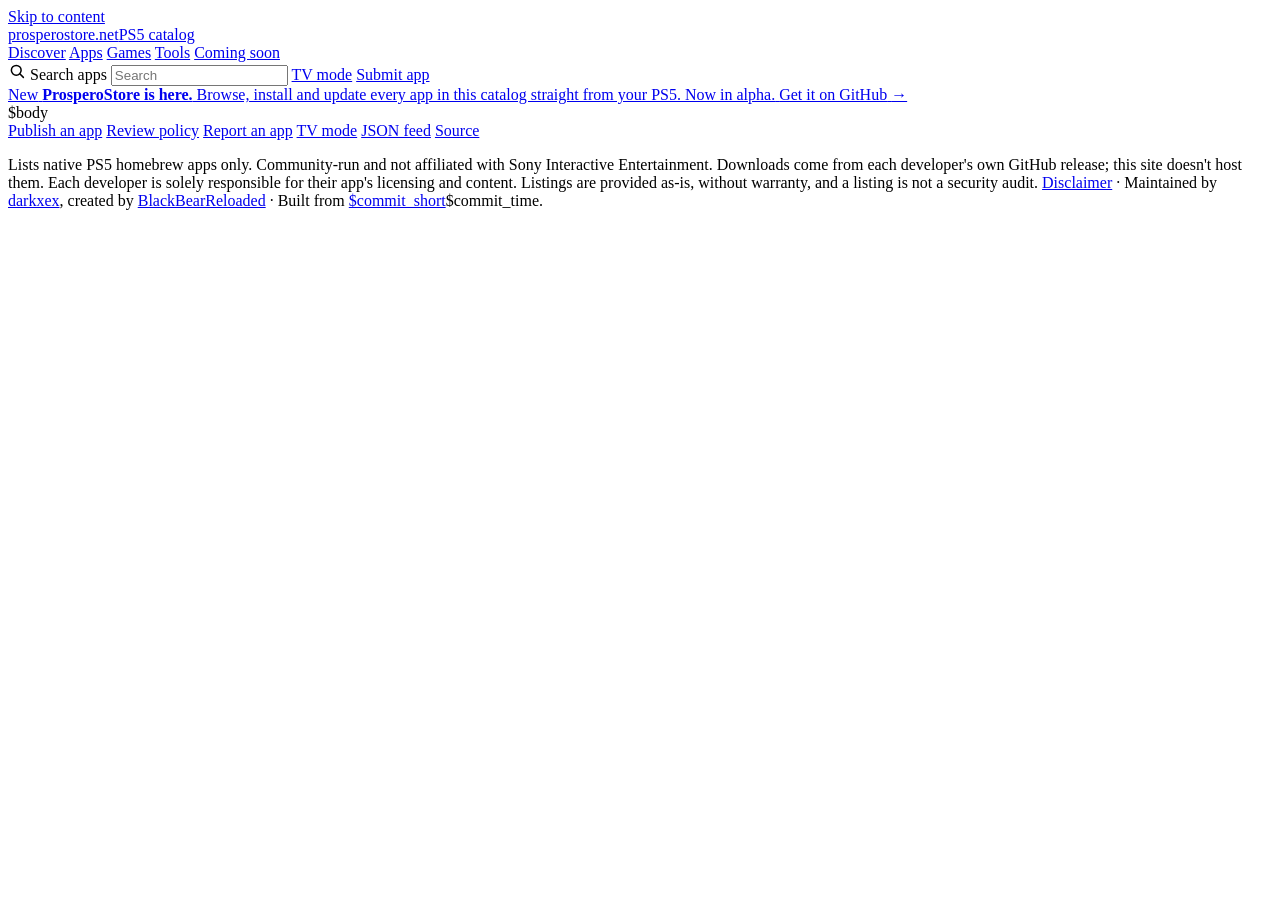
==== site/themes/farlight/base.html @ 790552c2 "Start a homebrew catalog template from ps5-homebrew-catalog's tooling The catalog package, its tests" ====
<!doctype html>
<html lang="en">
<head>
<meta charset="utf-8">
<meta name="viewport" content="width=device-width, initial-scale=1">
<title>$title</title>
<meta name="description" content="$description">
<link rel="canonical" href="$canonical">
<meta property="og:type" content="website">
<meta property="og:site_name" content="PS5 Homebrew">
<meta property="og:title" content="$title">
<meta property="og:description" content="$description">
<meta property="og:url" content="$canonical">
<meta property="og:image" content="$og_image">
<meta name="theme-color" content="$theme_color">
<link rel="icon" href="${base}favicon.svg" type="image/svg+xml">
<link rel="alternate" type="application/json" href="$feed_url" title="Catalog feed">
<link rel="preconnect" href="https://fonts.googleapis.com">
<link rel="preconnect" href="https://fonts.gstatic.com" crossorigin>
<link rel="stylesheet" href="$fonts">
<link rel="stylesheet" href="$css">
<script src="$i18n"></script>
<script src="$js"></script>
</head>
<body class="$page_class" data-base="$base" data-comments="$comments_url">
<a class="skip" href="#main" data-i18n="skip">Skip to content</a>
<div class="sky" aria-hidden="true"></div>
<header class="bar">
  <div class="bar__inner">
    <a class="brand" href="$base"><span class="brand__mark" aria-hidden="true"></span><span class="brand__name brand__name--address">prosperostore.net</span><span class="brand__rule" aria-hidden="true"></span><span class="brand__from" data-i18n="brand.from">PS5 catalog</span></a>
    <nav class="tabs" aria-label="Sections" data-i18n-attr="aria-label:nav.sections" data-tabs>
      <a class="tab" href="$base" data-section="discover" data-i18n="tab.discover">Discover</a>
      <a class="tab" href="${base}?section=apps" data-section="apps" data-i18n="tab.apps">Apps</a>
      <a class="tab" href="${base}?section=games" data-section="games" data-i18n="tab.games">Games</a>
      <a class="tab" href="${base}?section=tools" data-section="tools" data-i18n="tab.tools">Tools</a>
      <a class="tab" href="${base}?section=soon" data-section="soon" data-i18n="tab.soon">Coming soon</a>
      <span class="tabs__line" aria-hidden="true" data-tab-line></span>
    </nav>
    <div class="bar__end">
      <label class="find">
        <svg viewBox="0 0 24 24" width="18" height="18" aria-hidden="true"><circle cx="11" cy="11" r="6.5" fill="none" stroke="currentColor" stroke-width="2"/><path d="M16 16l4.5 4.5" fill="none" stroke="currentColor" stroke-width="2" stroke-linecap="round"/></svg>
        <span class="visually-hidden" data-i18n="search.label">Search apps</span>
        <input type="search" data-search placeholder="Search" data-i18n-attr="placeholder:search.placeholder" autocomplete="off" spellcheck="false" enterkeyhint="search">
      </label>
      <a class="bar__link" href="${base}tv/?layout=tv" data-i18n="link.tv">TV mode</a>
      <a class="pill pill--gold" href="$submit_url" data-i18n="link.submit">Submit app</a>
    </div>
  </div>
</header>
<a class="notice" href="https://github.com/darkxex/ProsperoStore/releases">
  <span class="notice__inner">
    <span class="notice__tag" data-i18n="notice.tag">New</span>
    <span class="notice__text" data-i18n-html="notice.text"><strong>ProsperoStore is here.</strong> Browse, install and update every app in this catalog straight from your PS5. Now in alpha.</span>
    <span class="notice__go"><span data-i18n="notice.go">Get it on GitHub</span> <span aria-hidden="true">→</span></span>
  </span>
</a>
<main id="main">
$body
</main>
<footer class="foot">
  <div class="foot__inner">
    <nav class="foot__nav" aria-label="Catalog" data-i18n-attr="aria-label:foot.catalog">
      <a href="$submit_url" data-i18n="foot.publish">Publish an app</a>
      <a href="$repo/blob/main/docs/review-policy.md" data-i18n="foot.policy">Review policy</a>
      <a href="$repo/security/advisories/new" data-i18n="foot.report">Report an app</a>
      <a href="${base}tv/?layout=tv" data-i18n="link.tv">TV mode</a>
      <a href="$feed_url" data-i18n="foot.feed">JSON feed</a>
      <a href="$repo" data-i18n="foot.source">Source</a>
    </nav>
    <p class="foot__fine"><span data-i18n-html="foot.fine" data-v-repo="$repo" data-v-commit="$commit" data-v-short="$commit_short">Lists native PS5 homebrew apps only. Community-run and not affiliated with Sony Interactive Entertainment. Downloads come from each developer's own GitHub release; this site doesn't host them. Each developer is solely responsible for their app's licensing and content. Listings are provided as-is, without warranty, and a listing is not a security audit. <a href="$repo#disclaimer">Disclaimer</a> · Maintained by <a href="https://github.com/darkxex">darkxex</a>, created by <a href="https://github.com/blackbearreloaded">BlackBearReloaded</a> · Built from <a href="$repo/commit/$commit">$commit_short</a></span>$commit_time.</p>
  </div>
</footer>
</body>
</html>
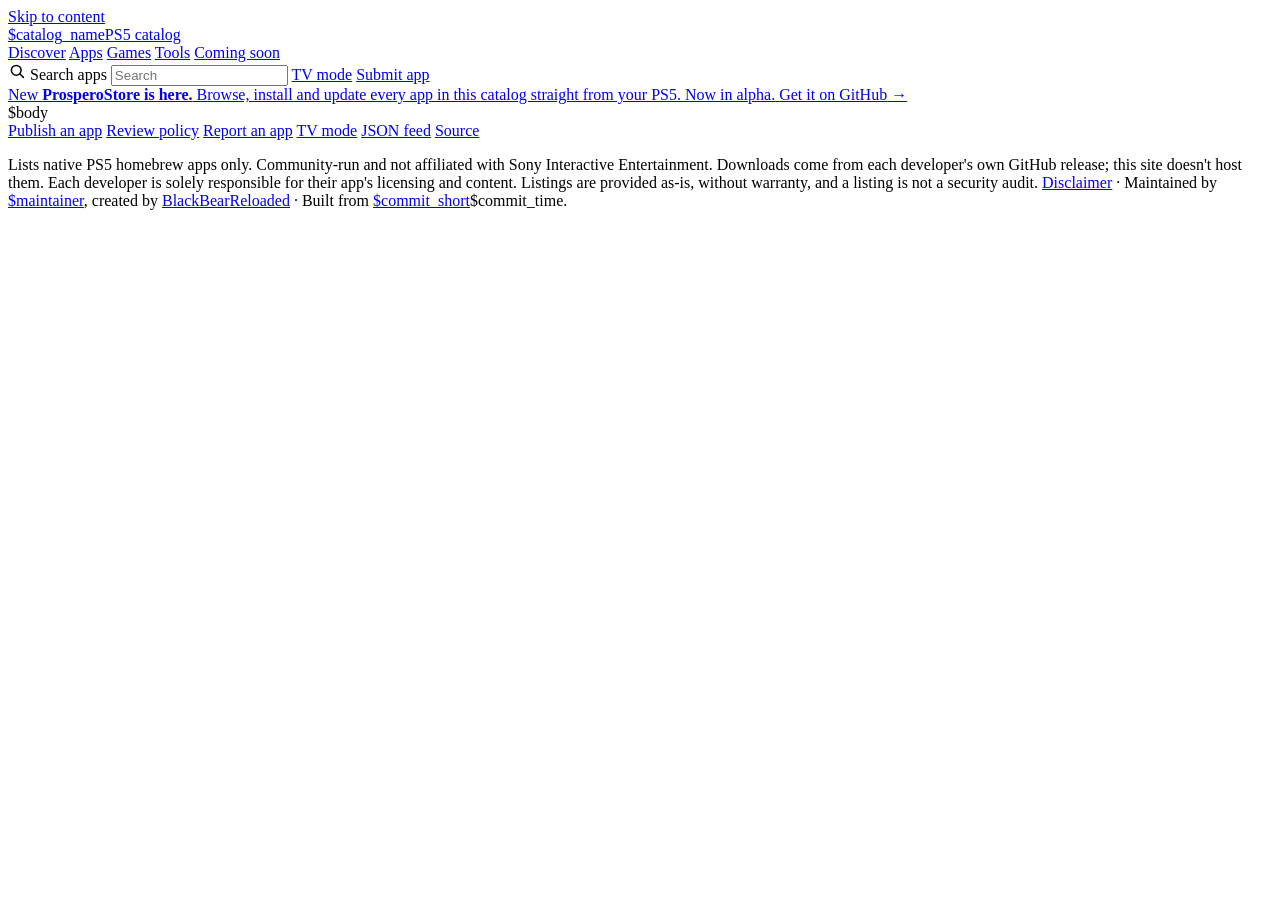
==== commit bbf7a978: "Name the catalog from catalog.json and the repository that builds it The website's brand, its og:sit" ====
--- a/site/themes/farlight/base.html
+++ b/site/themes/farlight/base.html
@@ -7,7 +7,7 @@
 <meta name="description" content="$description">
 <link rel="canonical" href="$canonical">
 <meta property="og:type" content="website">
-<meta property="og:site_name" content="PS5 Homebrew">
+<meta property="og:site_name" content="$catalog_name">
 <meta property="og:title" content="$title">
 <meta property="og:description" content="$description">
 <meta property="og:url" content="$canonical">
@@ -27,7 +27,7 @@
 <div class="sky" aria-hidden="true"></div>
 <header class="bar">
   <div class="bar__inner">
-    <a class="brand" href="$base"><span class="brand__mark" aria-hidden="true"></span><span class="brand__name brand__name--address">prosperostore.net</span><span class="brand__rule" aria-hidden="true"></span><span class="brand__from" data-i18n="brand.from">PS5 catalog</span></a>
+    <a class="brand" href="$base"><span class="brand__mark" aria-hidden="true"></span><span class="brand__name brand__name--address">$catalog_name</span><span class="brand__rule" aria-hidden="true"></span><span class="brand__from" data-i18n="brand.from">PS5 catalog</span></a>
     <nav class="tabs" aria-label="Sections" data-i18n-attr="aria-label:nav.sections" data-tabs>
       <a class="tab" href="$base" data-section="discover" data-i18n="tab.discover">Discover</a>
       <a class="tab" href="${base}?section=apps" data-section="apps" data-i18n="tab.apps">Apps</a>
@@ -67,7 +67,7 @@
       <a href="$feed_url" data-i18n="foot.feed">JSON feed</a>
       <a href="$repo" data-i18n="foot.source">Source</a>
     </nav>
-    <p class="foot__fine"><span data-i18n-html="foot.fine" data-v-repo="$repo" data-v-commit="$commit" data-v-short="$commit_short">Lists native PS5 homebrew apps only. Community-run and not affiliated with Sony Interactive Entertainment. Downloads come from each developer's own GitHub release; this site doesn't host them. Each developer is solely responsible for their app's licensing and content. Listings are provided as-is, without warranty, and a listing is not a security audit. <a href="$repo#disclaimer">Disclaimer</a> · Maintained by <a href="https://github.com/darkxex">darkxex</a>, created by <a href="https://github.com/blackbearreloaded">BlackBearReloaded</a> · Built from <a href="$repo/commit/$commit">$commit_short</a></span>$commit_time.</p>
+    <p class="foot__fine"><span data-i18n-html="foot.fine" data-v-repo="$repo" data-v-commit="$commit" data-v-short="$commit_short" data-v-maintainer="$maintainer" data-v-maintainer-url="$maintainer_url">Lists native PS5 homebrew apps only. Community-run and not affiliated with Sony Interactive Entertainment. Downloads come from each developer's own GitHub release; this site doesn't host them. Each developer is solely responsible for their app's licensing and content. Listings are provided as-is, without warranty, and a listing is not a security audit. <a href="$repo#disclaimer">Disclaimer</a> · Maintained by <a href="$maintainer_url">$maintainer</a>, created by <a href="https://github.com/blackbearreloaded">BlackBearReloaded</a> · Built from <a href="$repo/commit/$commit">$commit_short</a></span>$commit_time.</p>
   </div>
 </footer>
 </body>
